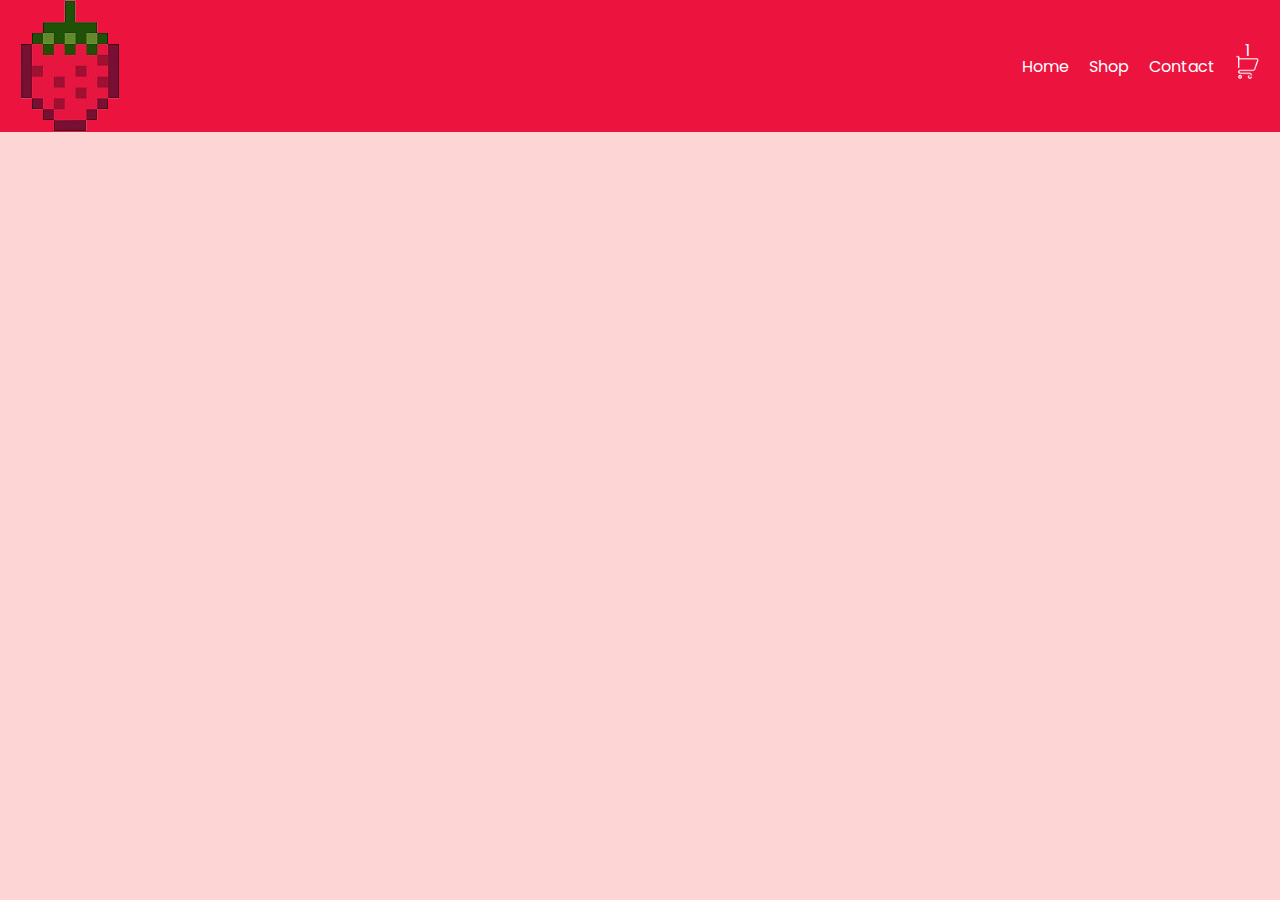
==== index.html @ db206dbb "Html And Css" ====
<!DOCTYPE html>
  <html lang="en">
  <head>
    <meta charset="UTF-8">
    <meta name="viewport" content="width=device-width, initial-scale=1.0">
    <link rel="stylesheet" href="styles/allheader.css">
    <link rel="preconnect" href="https://fonts.googleapis.com">
    <link rel="preconnect" href="https://fonts.gstatic.com" crossorigin>
    <link href="https://fonts.googleapis.com/css2?family=Poppins:ital,wght@0,100;0,200;0,300;0,400;0,500;0,600;0,700;0,800;0,900;1,100;1,200;1,300;1,400;1,500;1,600;1,700;1,800;1,900&display=swap" rel="stylesheet">
    <title>Home</title>
  </head>
  <header>
    <div class="top-header">
      <div class="top-container">
        <div class="top-left-header">
          <img class="top-logo-header" src="img/Logo.png">
          </div>
          <div class="top-right-header">
            <div class="top-right-link">
              <label for="top-header-active" class="burger-button">
                <img class="burger-button-img" src="img/hamburger.png">
                <div class="linkonMobile">
                  <li class="links-right"><img class="close-button linkonMobilecss" src="img/close.png"></li>
                  <a class="linkonMobilecss" href="index.html"><li class="linkscenter">Home</li></a>
                  <a class="linkonMobilecss" href="shop.html"><li class="linkscenter">Shop</li></a>
                  <a class="linkonMobilecss" href=""><li class="linkscenter">Contact</li></a>
                </div>
                  </label>
                  <a class="linkonpc" href="index.html"><li>Home</li></a>
                  <a class="linkonpc" href="shop.html"><li>Shop</li></a>
                  <a class="linkonpc" href=""><li>Contact</li></a>  
                </div>
          <a href="checkout.html">
            <li>
              <img class="top-cart-img" src="img/shopping-cart.png">
              <p class="cart-quantity">1</p>
            </li>
          </a>
        </div>
      </div>
    </div>
  </header>
  <body>
    <script script src="javascript/header.js"></script> 
  </body>
  </html>
---- styles/allheader.css ----
*{
  margin: 0;
  font-family: poppins, sans-serif;
}
body{
  background-color: rgb(253, 213, 213);
}
.top-header{
  height: 100%;
}
.top-container{
  display: flex;
  flex-direction: row;
  align-items: center;
  height: 100%;
  background-color: rgb(236, 19, 62);
  justify-content: space-between  ;
}
.top-left-header{
  display: flex;
  margin-left: 20px;
}
.top-right-header{
  display: flex;
  align-items: center;
  gap: 20px;
  margin-right: 20px;
}
.top-right-link{
  display: flex;
  gap: 20px;
}
.top-cart-img{
  display: flex;
  height: 25px;
}
.cart-quantity{
  position: absolute;
  top: 38px;
  right: 30px;
}
li{
  list-style: none;
}
a{
  text-decoration: none;
  color: white;
}
a:active{
  opacity: 0.4;
}
.burger-button{
  height: 25px;
  width: 25px;

  display: none;
}
.burger-button-img{
  height: 25px;
  width: 25px;
}
.linkonMobile{
  display: none;
}
.close-button{
  width: 30px;
  height: 30px;
}
@media only screen and (max-width: 500px) {
  .top-right-header{
    display: flex;
    flex-direction: row-reverse;
    justify-content: flex-end;
  }
  .top-right-link {
    display: flex;
    flex-direction: column;
  }
  .burger-button{
    display: flex;
  }
  .linkonpc{
    display: none;
  }
  .linkonMobile{
    display: none;
    flex-direction: column;
    background-color: rgb(236, 19, 62);
    position: absolute;
    gap: 20px;
    right: 20px;
    width: 200px;
    justify-content: center;
    box-shadow: -1px 1px 3px 2px rgb(151, 54, 54), -1px 1px 3px 2px rgb(151, 54, 54);
    z-index: 1;
  }
  .linkscenter{
    display: flex;
    justify-content: center;
    padding: 20px 50px;
  }
  .linkscenter:active{
    background-color: rgb(231, 95, 95);
    border-radius: 500px;
  }
  .links-right{
    display: flex;
    justify-content: flex-end;
    position: absolute;
    top: 0;
    right: 0;
  }
  .cart-quantity{
    position: absolute;
    top: 38px;
    right: 75px;
  }
}
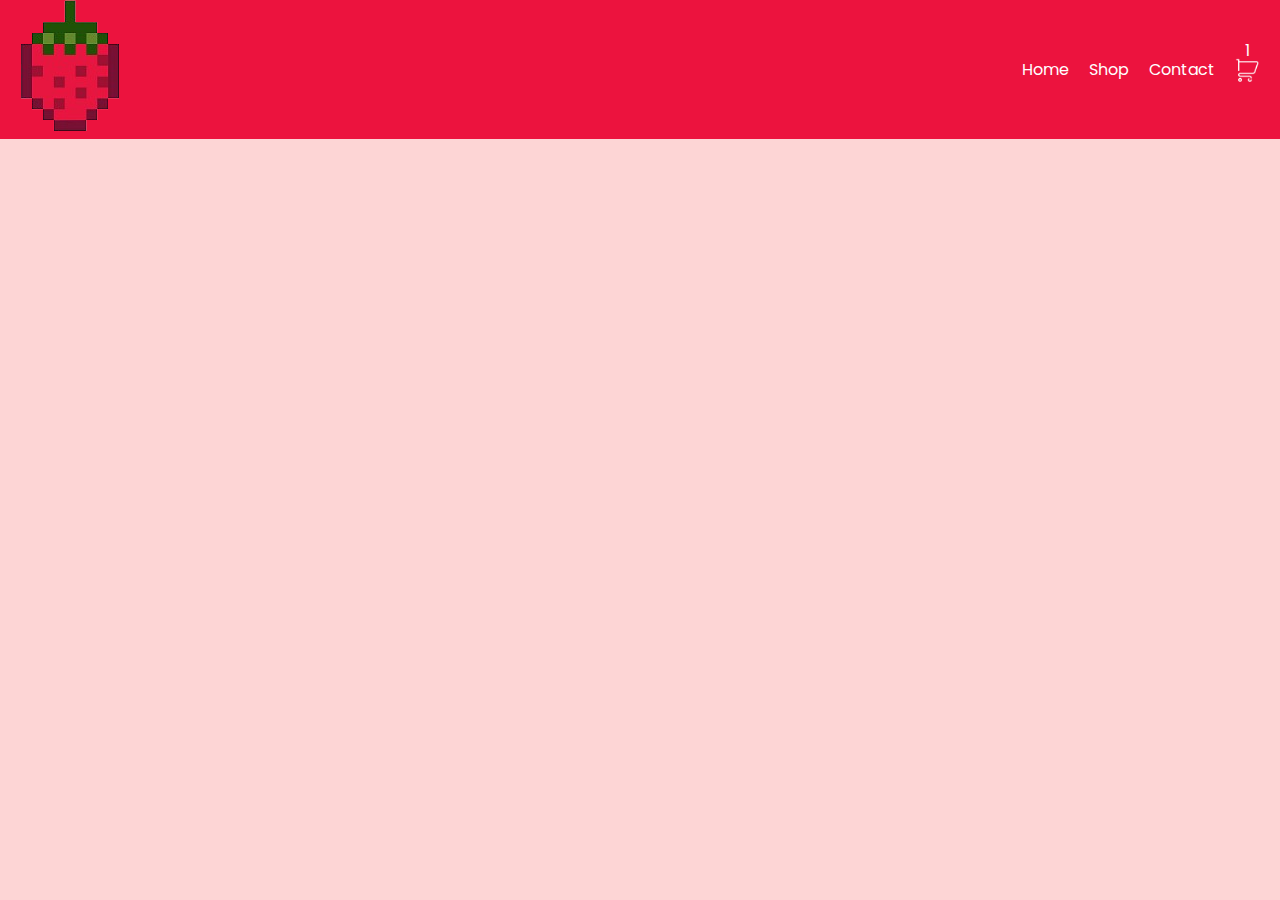
==== commit a7ce5ce1: "added products to products.js" ====
--- a/index.html
+++ b/index.html
@@ -13,7 +13,7 @@
     <div class="top-header">
       <div class="top-container">
         <div class="top-left-header">
-          <img class="top-logo-header" src="img/Logo.png">
+          <a href="index.html"><img class="top-logo-header" src="img/Logo.png"></a>
           </div>
           <div class="top-right-header">
             <div class="top-right-link">
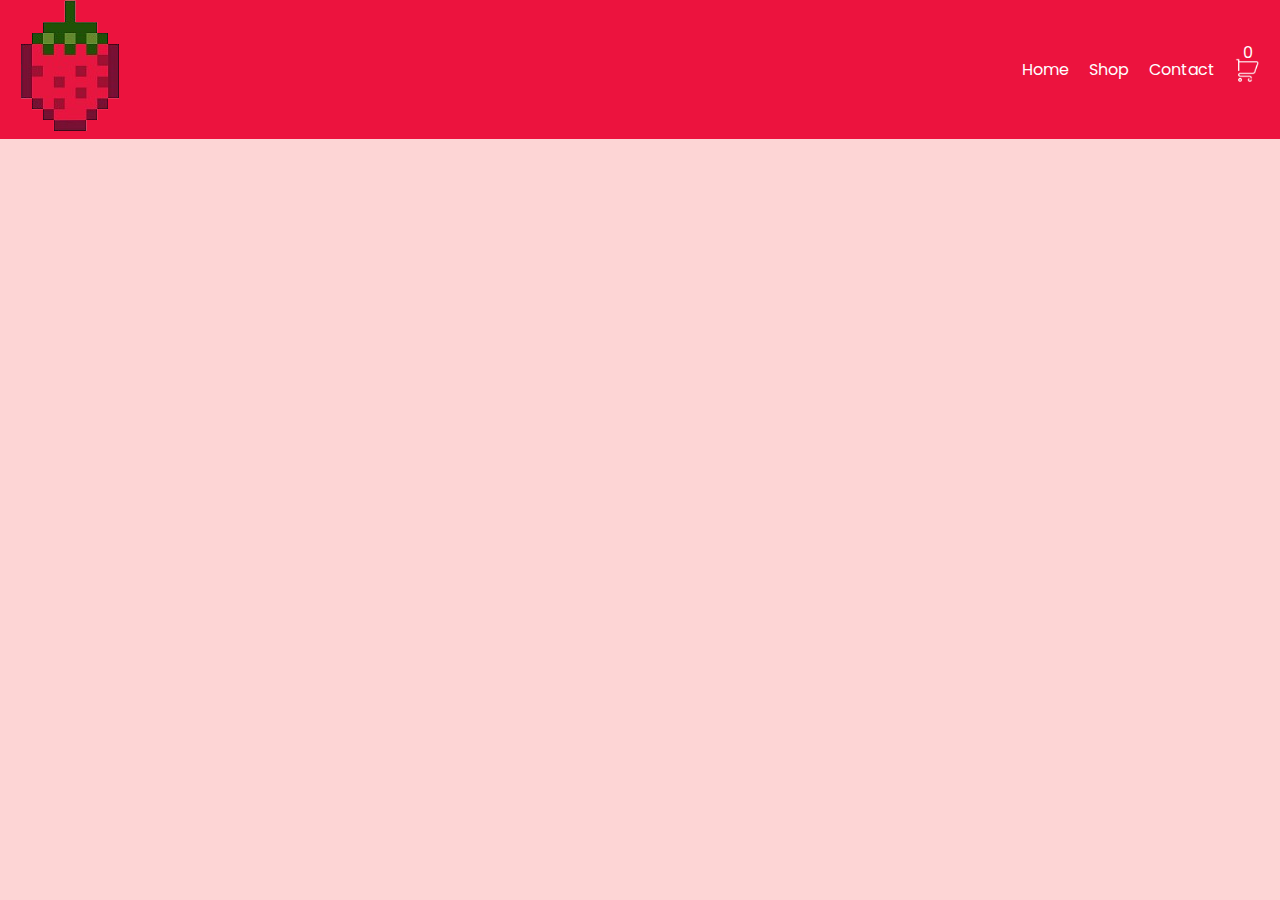
==== commit 565d1e73: "interactive changes cart and css" ====
--- a/index.html
+++ b/index.html
@@ -28,13 +28,15 @@
                   </label>
                   <a class="linkonpc" href="index.html"><li>Home</li></a>
                   <a class="linkonpc" href="shop.html"><li>Shop</li></a>
-                  <a class="linkonpc" href=""><li>Contact</li></a>  
+                  <a class="linkonpc" href=""><li>Contact</li></a>    
                 </div>
           <a href="checkout.html">
-            <li>
-              <img class="top-cart-img" src="img/shopping-cart.png">
-              <p class="cart-quantity">1</p>
-            </li>
+            <div class="top-cart-quantity">
+                <img class="top-cart-img" src="img/shopping-cart.png">
+                  <div class="top-cart-quantity-css">
+                    <p class="cart-quantity">0</p>
+                  </div>
+            </div> 
           </a>
         </div>
       </div>
--- a/styles/allheader.css
+++ b/styles/allheader.css
@@ -22,6 +22,7 @@
 }
 .top-right-header{
   display: flex;
+  justify-content: center;
   align-items: center;
   gap: 20px;
   margin-right: 20px;
@@ -30,14 +31,21 @@
   display: flex;
   gap: 20px;
 }
+.top-cart-quantity{
+  display: flex;
+  justify-content: center;
+  align-items: center;
+}
 .top-cart-img{
   display: flex;
   height: 25px;
 }
+.top-cart-quantity-css{
+  position: absolute;
+  top: 40px;
+}
 .cart-quantity{
-  position: absolute;
-  top: 38px;
-  right: 30px;
+  transition: .5;
 }
 li{
   list-style: none;
@@ -110,9 +118,4 @@
     top: 0;
     right: 0;
   }
-  .cart-quantity{
-    position: absolute;
-    top: 38px;
-    right: 75px;
-  }
 }